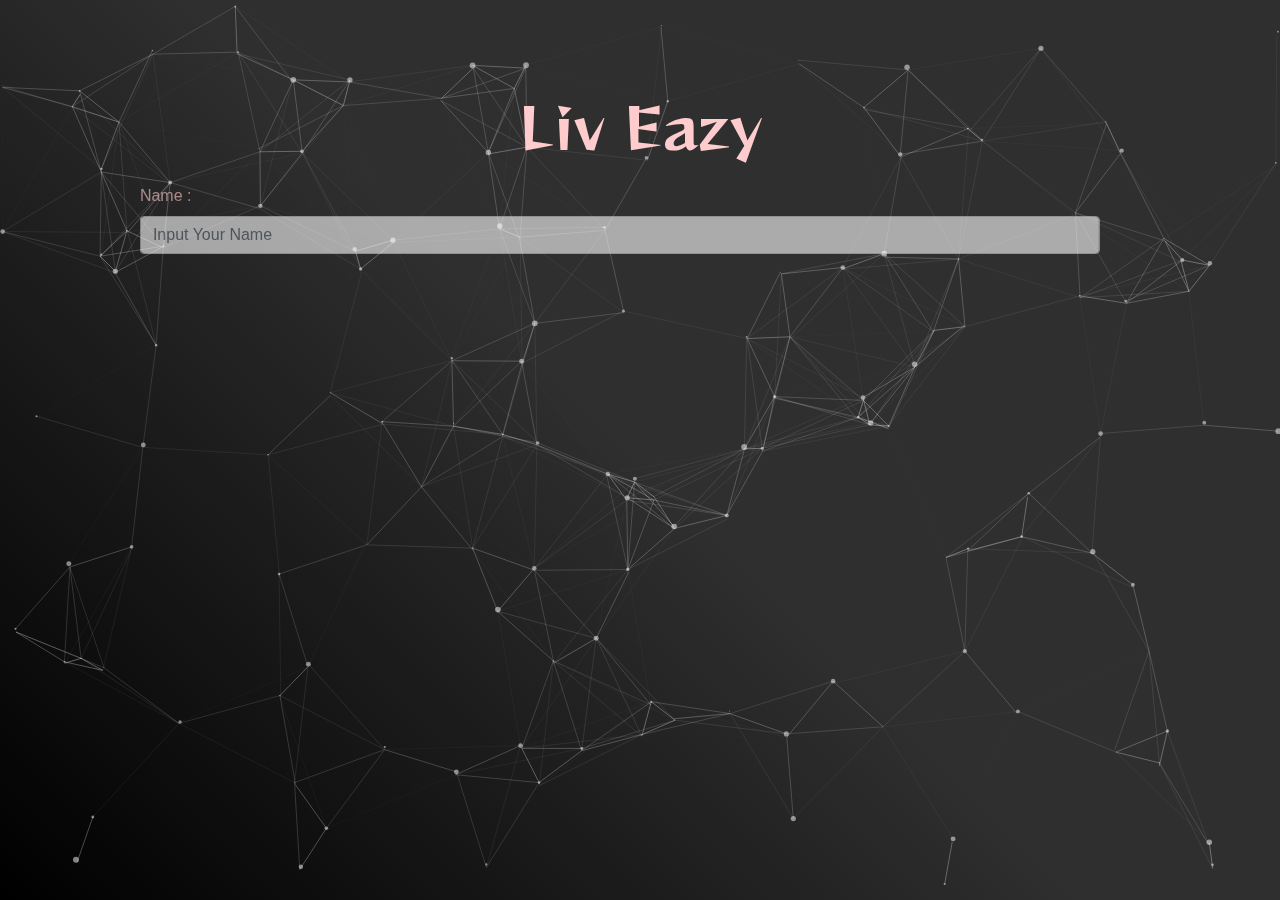
==== forms/form.html @ 81b8b83c "Pushing to github" ====
<!doctype html>
<html lang="en" style="overflow: hidden;">
  <head>
    <title>Details Form</title>
    <!-- Required meta tags -->
    <meta charset="utf-8">
    <meta name="viewport" content="width=device-width, initial-scale=1, shrink-to-fit=no">

    <!-- Bootstrap CSS -->
    <link rel="stylesheet" href="/../css/forms.css">
    <link rel="preconnect" href="https://fonts.gstatic.com">
    <link href="https://use.fontawesome.com/releases/v5.0.4/css/all.css" rel="stylesheet">
    <script src="https://ajax.googleapis.com/ajax/libs/jquery/3.3.1/jquery.min.js"></script>
    <link href="https://fonts.googleapis.com/css2?family=Reggae+One&display=swap" rel="stylesheet">
    <link rel="stylesheet" href="https://stackpath.bootstrapcdn.com/bootstrap/4.3.1/css/bootstrap.min.css" integrity="sha384-ggOyR0iXCbMQv3Xipma34MD+dH/1fQ784/j6cY/iJTQUOhcWr7x9JvoRxT2MZw1T" crossorigin="anonymous">
    <script src="https://cdnjs.cloudflare.com/ajax/libs/gsap/3.6.0/gsap.min.js"></script>

  </head>
  <body onload="loader()">
    <div id="particles-js"></div>

    <div class="containerForms">
        <div class = "text-center text-capitalize logo storys" onclick="window.location.href='/../index.html'"><br>Liv Eazy</div>

        <form name="google-sheet" onsubmit="postToGoogle()" class="w-75 mx-auto" id="myForm" >
            <div class="d1 mt-3">
                <label for="formName" class="storys">Name :</label>
                <input name="entry.1443348041" type="text" class="form-control" id="formName" placeholder="Input Your Name" required>
            </div>
            <div class="d1 mt-3">
                <label for="formAdd" class="storys">Address :</label>
                <input name="entry.1232639318" type="text" class="form-control"  id="formAdd" placeholder="Add your Address here -" required>
            </div>
            <div class="d1 mt-3">
                <label for="formNumber" class="storys">Mobile :</label>
                <input name="entry.1298294968" type="number" class="form-control"id="formNumber" placeholder="Input your 10 digit mobile no -" required>
            </div>
            <div class=" d1 mt-3 ">
                <label for="formService" class="storys">What Service are you opting for :</label><br>
                    <select id="formService" name="entry.1656048954" placeholder="Select" required>
                        <option value="none">Select One-</option>
                        <option value="Taxi">Book a Ride</option>
                        <option value="Electrician">Electrician</option>
                        <option value="Plumber">Plumber</option>
                        <option value="MedDelivery">Medicine Delivery</option>
                        <option value="Mechanic">Vehicle Repair</option> 
                    </select> 
            </div>

            <div class="d1 mt-3">
                <label for="formDetails"class="storys">Details :</label>
                <textarea name="entry.1905648699" class="form-control"id="formDetails" placeholder="Mention any important details regarding order... " rows="3" ></textarea>
                <button type="submit" class="btn btn-default mt-3 btn-white btn-outline-success" >Place Order <i class="fas fa-paper-plane"></i></button>
            </div>
            </form>
<h3 id="success-msg" style="text-align: center; margin:0 auto; font-size: 0.9em; width: fit-content; color:#fff"> Click on The logo to go back .</h3>
        

    </div>

    <!-- Optional JavaScript -->
    <!-- jQuery first, then Popper.js, then Bootstrap JS -->
    <script type="text/javascript" src ="/../js/particles.js"></script>
    <script type="text/javascript" src ="/../js/app.js"></script>
    <script type="text/javascript" src ="/../js/formOne.js"></script>
    <script src="https://code.jquery.com/jquery-3.2.1.min.js" integrity="sha384-q8i/X+965DzO0rT7abK41JStQIAqVgRVzpbzo5smXKp4YfRvH+8abtTE1Pi6jizo" crossorigin="anonymous"></script>
    <script src="https://cdnjs.cloudflare.com/ajax/libs/popper.js/1.14.7/umd/popper.min.js" integrity="sha384-UO2eT0CpHqdSJQ6hJty5KVphtPhzWj9WO1clHTMGa3JDZwrnQq4sF86dIHNDz0W1" crossorigin="anonymous"></script>
    <script src="https://stackpath.bootstrapcdn.com/bootstrap/4.3.1/js/bootstrap.min.js" integrity="sha384-JjSmVgyd0p3pXB1rRibZUAYoIIy6OrQ6VrjIEaFf/nJGzIxFDsf4x0xIM+B07jRM" crossorigin="anonymous"></script>
  </body>
</html>
---- css/forms.css ----
html{
    scroll-behavior: smooth; 
    overflow-x: hidden;
}
#particles-js canvas {
    display: block;
    -webkit-transform: scale(1);
    -ms-transform: scale(1);
    transform: scale(1);
    opacity: 1;
    -webkit-transition: opacity .8s ease, -webkit-transform 1.4s ease;
    transition: opacity .8s ease, transform 1.4s ease
}

#particles-js {
    width: 100%;
    height: 100%;
    position: fixed;
    z-index: -10;
    top: 0;
    left: 0;
}

body{
    min-height: 100vh;
    min-height: 100vh;
    background: rgb(0,0,0); background: linear-gradient(45deg, rgba(0,0,0,1) 0%, rgba(47,47,48) 50%); 
}
@media (max-width: 2000px ){
    .logo{
        font-size: 3.5em;
        padding: 0;
    }

    .radioGrp{
        display: inline-flex;
    }
    .radioGrp div{
        width:16vw;
    }
}

@media (max-width: 950px){
    .logo{
        font-size: 1.3em;
        margin: 40px 0px 30px 0px;
    }  
    .radioGrp{
        display: inline-flex;
    }
    .radioGrp div{
        width:auto;
    }

}

.logo{
    margin: 0 auto;
    width: fit-content;
    cursor: pointer;
    align-self: center;
    position: relative;
    font-family: 'Reggae One', cursive;
}

.storys{
    color: rgb(255, 205, 205);
}
.formService{
    padding-top: 1em;
}
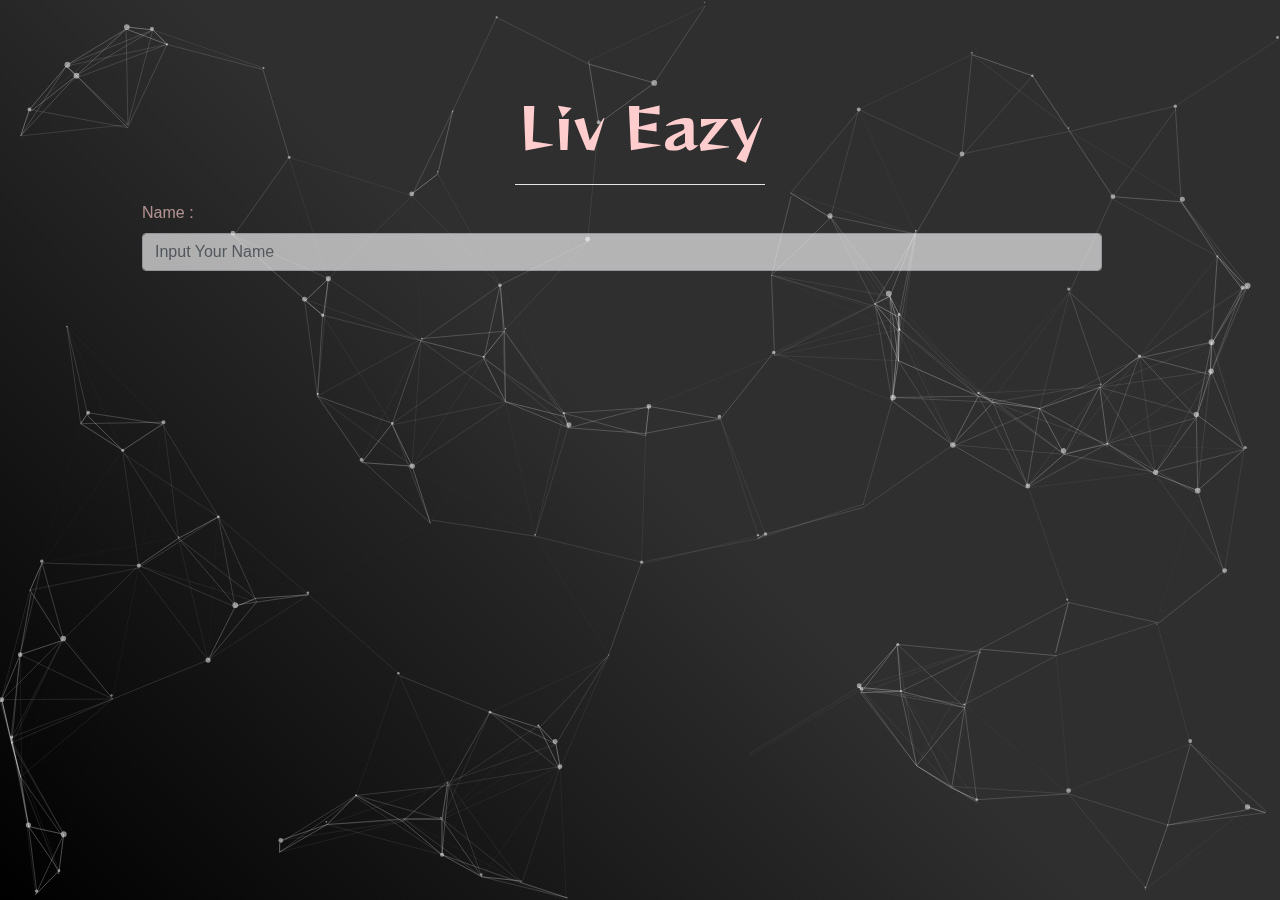
==== commit e692be17: "Using LocalStorage to pass data after refresh" ====
--- a/forms/form.html
+++ b/forms/form.html
@@ -20,7 +20,8 @@
     <div id="particles-js"></div>
 
     <div class="containerForms">
-        <div class = "text-center text-capitalize logo storys" onclick="window.location.href='/../index.html'"><br>Liv Eazy</div>
+        <div class = "text-center text-capitalize logo storys" onclick="window.location.href='/../index.html'"><br>Liv Eazy</div><hr>
+        <div id="formHeading"></div>
 
         <form name="google-sheet" onsubmit="postToGoogle()" class="w-75 mx-auto" id="myForm" >
             <div class="d1 mt-3">
@@ -35,25 +36,14 @@
                 <label for="formNumber" class="storys">Mobile :</label>
                 <input name="entry.1298294968" type="number" class="form-control"id="formNumber" placeholder="Input your 10 digit mobile no -" required>
             </div>
-            <div class=" d1 mt-3 ">
-                <label for="formService" class="storys">What Service are you opting for :</label><br>
-                    <select id="formService" name="entry.1656048954" placeholder="Select" required>
-                        <option value="none">Select One-</option>
-                        <option value="Taxi">Book a Ride</option>
-                        <option value="Electrician">Electrician</option>
-                        <option value="Plumber">Plumber</option>
-                        <option value="MedDelivery">Medicine Delivery</option>
-                        <option value="Mechanic">Vehicle Repair</option> 
-                    </select> 
-            </div>
 
             <div class="d1 mt-3">
                 <label for="formDetails"class="storys">Details :</label>
                 <textarea name="entry.1905648699" class="form-control"id="formDetails" placeholder="Mention any important details regarding order... " rows="3" ></textarea>
                 <button type="submit" class="btn btn-default mt-3 btn-white btn-outline-success" >Place Order <i class="fas fa-paper-plane"></i></button>
             </div>
-            </form>
-<h3 id="success-msg" style="text-align: center; margin:0 auto; font-size: 0.9em; width: fit-content; color:#fff"> Click on The logo to go back .</h3>
+        </form>
+    <h3 id="success-msg" > Click on The logo to go back .</h3>
         
 
     </div>
@@ -62,7 +52,7 @@
     <!-- jQuery first, then Popper.js, then Bootstrap JS -->
     <script type="text/javascript" src ="/../js/particles.js"></script>
     <script type="text/javascript" src ="/../js/app.js"></script>
-    <script type="text/javascript" src ="/../js/formOne.js"></script>
+    <script type="text/javascript" src ="/../js/main.js"></script>
     <script src="https://code.jquery.com/jquery-3.2.1.min.js" integrity="sha384-q8i/X+965DzO0rT7abK41JStQIAqVgRVzpbzo5smXKp4YfRvH+8abtTE1Pi6jizo" crossorigin="anonymous"></script>
     <script src="https://cdnjs.cloudflare.com/ajax/libs/popper.js/1.14.7/umd/popper.min.js" integrity="sha384-UO2eT0CpHqdSJQ6hJty5KVphtPhzWj9WO1clHTMGa3JDZwrnQq4sF86dIHNDz0W1" crossorigin="anonymous"></script>
     <script src="https://stackpath.bootstrapcdn.com/bootstrap/4.3.1/js/bootstrap.min.js" integrity="sha384-JjSmVgyd0p3pXB1rRibZUAYoIIy6OrQ6VrjIEaFf/nJGzIxFDsf4x0xIM+B07jRM" crossorigin="anonymous"></script>
--- a/css/forms.css
+++ b/css/forms.css
@@ -26,10 +26,27 @@
     min-height: 100vh;
     background: rgb(0,0,0); background: linear-gradient(45deg, rgba(0,0,0,1) 0%, rgba(47,47,48) 50%); 
 }
+#success-msg{
+    opacity: 0;
+    text-align: center; 
+    margin:0 auto; 
+    font-size: 0.9em; 
+    width: fit-content; 
+    color:#fff 
+}
+
+.logo{
+    margin: 0 auto;
+    width: fit-content;
+    cursor: pointer;
+    position: relative;
+    font-family: 'Reggae One', cursive;
+}
+
 @media (max-width: 2000px ){
     .logo{
+        margin-top: 0px;
         font-size: 3.5em;
-        padding: 0;
     }
 
     .radioGrp{
@@ -37,6 +54,14 @@
     }
     .radioGrp div{
         width:16vw;
+    }
+
+    #formHeading{
+        font-size: 2em;
+        margin-top: 50px;
+    }
+    #success-msg{
+        margin-top: 10px;
     }
 }
 
@@ -51,21 +76,31 @@
     .radioGrp div{
         width:auto;
     }
+    #success-msg{
+        margin-top: 50px;
+    }
 
 }
 
-.logo{
+#formHeading{
+    color: #fff;
+    position: relative;
     margin: 0 auto;
+    margin-top:10px;
     width: fit-content;
-    cursor: pointer;
-    align-self: center;
-    position: relative;
-    font-family: 'Reggae One', cursive;
 }
+
 
 .storys{
     color: rgb(255, 205, 205);
 }
 .formService{
     padding-top: 1em;
+}
+.di{
+    opacity: 0;
+}
+hr{
+    background-color: #fff;
+    width:0px;
 }